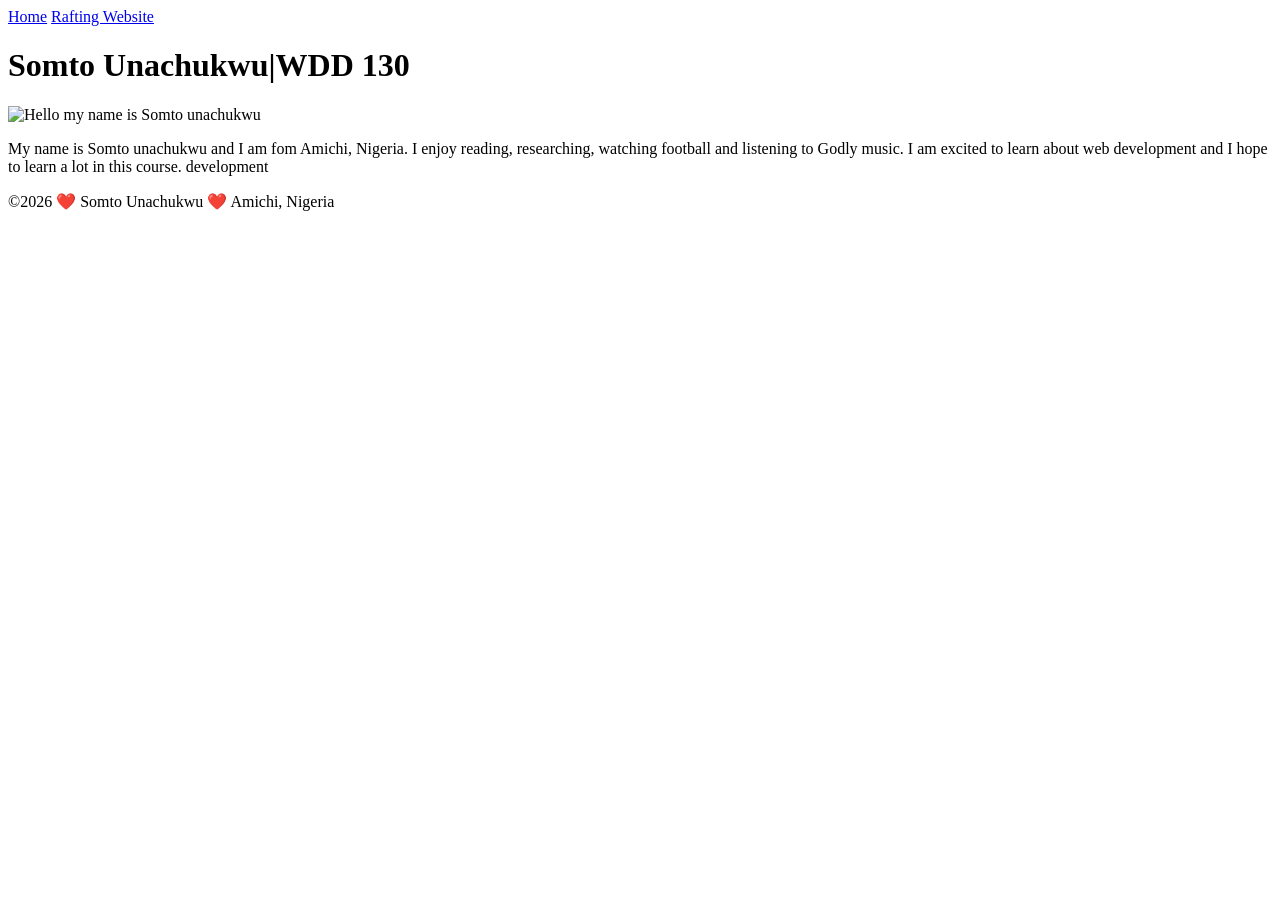
==== index.html @ d24b2b2c "added code" ====
<!DOCTYPE html>
<html lang="en">

<head>
    <meta charset="UTF-8">
    <meta name="viewport" content="width=device-width, initial-scale=1.0">
    <title>Somto Unachukwu|WDD 130 | Personal Homepage</title>
</head>

<body>
    <header>
        <nav>
            <a href="#">Home</a>
            <a href="wwr/">Rafting Website</a>
        </nav>
    </header>
    <main>
        <h1>Somto Unachukwu|WDD 130 </h1>
        <img src="images/profile.somto-unachukwu.png" alt="Hello my name is Somto unachukwu"
          width="200">
        <p>My name is Somto
            unachukwu and I am fom Amichi, Nigeria. I enjoy reading,
            researching, watching football and listening to Godly music.
            I am excited to learn about web development and
            I hope to learn a lot in this course.
            development </p>
    </main>
    <footer>
        <p>©2026 ❤️ Somto Unachukwu ❤️ Amichi, Nigeria
        </p>
    </footer>


</body>

</html>
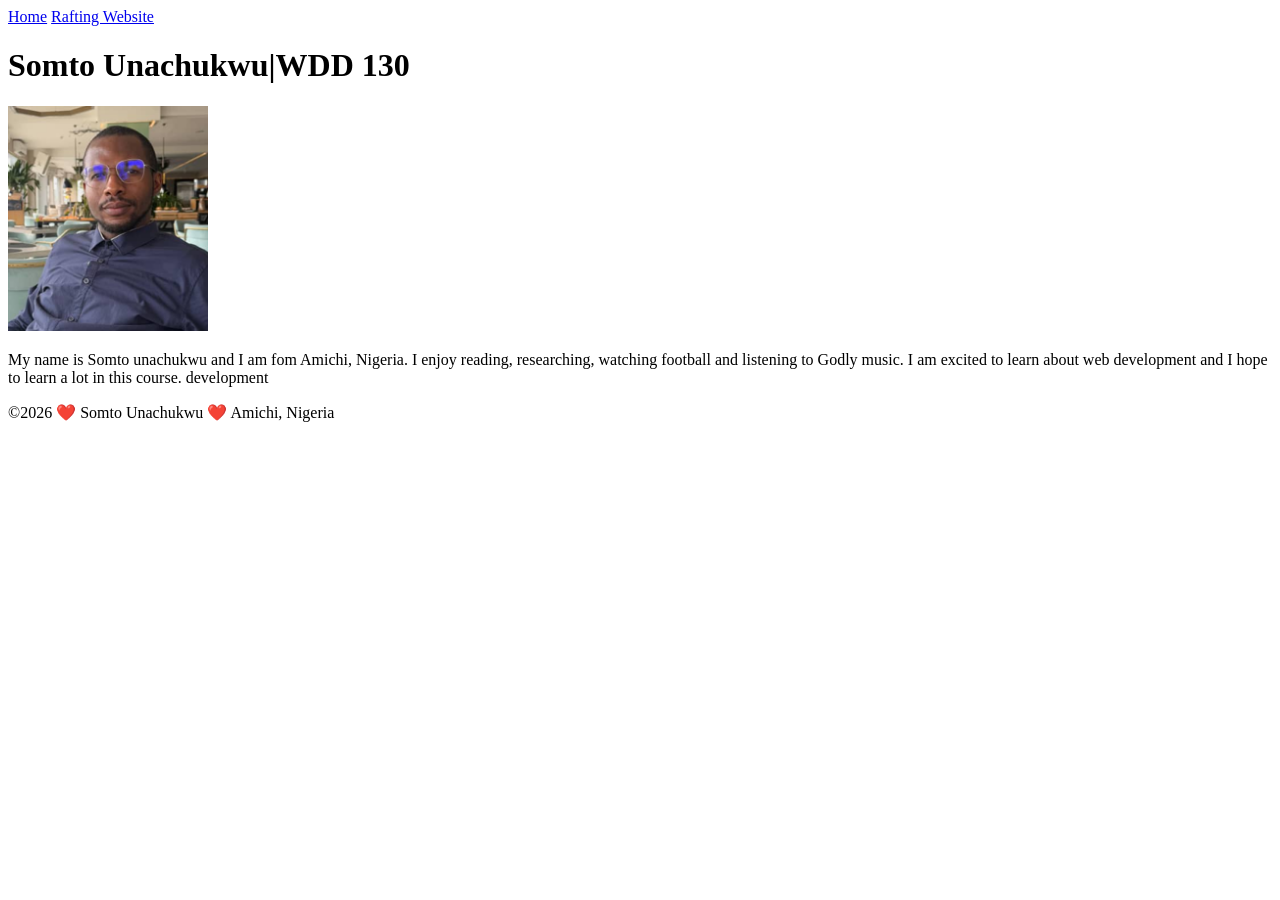
==== commit c10ef554: "added code" ====
--- a/index.html
+++ b/index.html
@@ -2,6 +2,7 @@
 <html lang="en">
 
 <head>
+    <link rel="stylesheet" href="styles/styles.css">
     <meta charset="UTF-8">
     <meta name="viewport" content="width=device-width, initial-scale=1.0">
     <title>Somto Unachukwu|WDD 130 | Personal Homepage</title>
@@ -16,8 +17,7 @@
     </header>
     <main>
         <h1>Somto Unachukwu|WDD 130 </h1>
-        <img src="images/profile.somto-unachukwu.png" alt="Hello my name is Somto unachukwu"
-          width="200">
+        <img src="images/profile.png" alt="Hello my name is Somto unachukwu" width="200">
         <p>My name is Somto
             unachukwu and I am fom Amichi, Nigeria. I enjoy reading,
             researching, watching football and listening to Godly music.
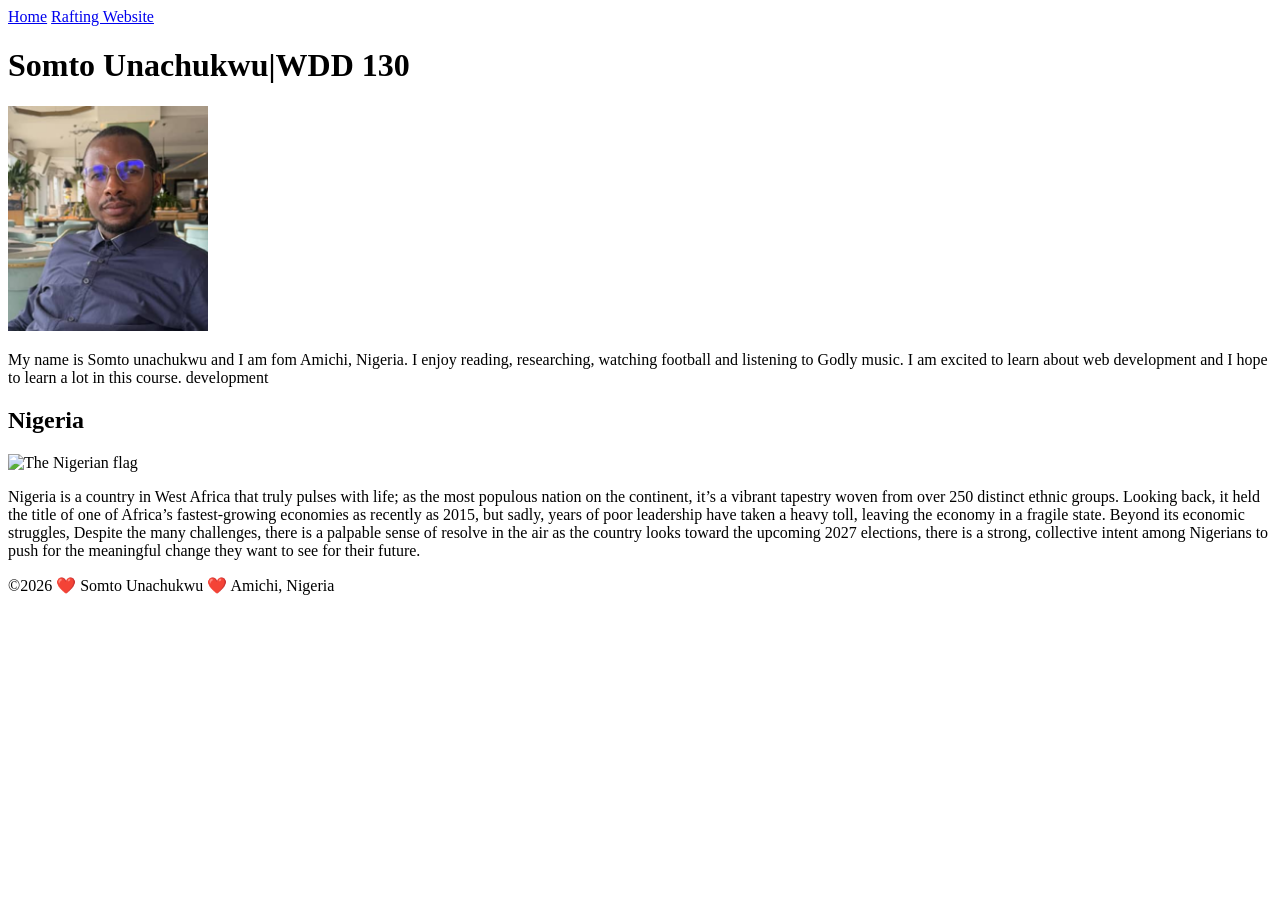
==== commit 1361a0ed: "added code" ====
--- a/index.html
+++ b/index.html
@@ -2,10 +2,12 @@
 <html lang="en">
 
 <head>
+    <meta name="Author" content="Somto Unachukwu">
     <link rel="stylesheet" href="styles/styles.css">
     <meta charset="UTF-8">
     <meta name="viewport" content="width=device-width, initial-scale=1.0">
     <title>Somto Unachukwu|WDD 130 | Personal Homepage</title>
+    <meta name="description" content="Somto Unachukwu's Software Development Page.">
 </head>
 
 <body>
@@ -25,6 +27,25 @@
             I hope to learn a lot in this course.
             development </p>
     </main>
+    <aside>
+        <h2>Nigeria</h2>
+        <img src="images/nigerian flag.jpg" alt="The Nigerian flag">
+        <p>Nigeria is a country in West Africa that truly pulses with life; as the most populous
+            nation on the
+            continent, it’s a vibrant tapestry woven from over 250 distinct ethnic groups. Looking
+            back, it held
+            the title of one of Africa’s fastest-growing economies as recently as 2015, but sadly,
+            years of poor
+            leadership have taken a heavy toll, leaving the economy in a fragile state.
+
+            Beyond its economic struggles, Despite the many challenges, there is
+            a palpable
+            sense of resolve in the air as the country looks toward the upcoming 2027 elections,
+            there is a
+            strong, collective intent among Nigerians to push for the meaningful change they want to
+            see for
+            their future.</p>
+    </aside>
     <footer>
         <p>©2026 ❤️ Somto Unachukwu ❤️ Amichi, Nigeria
         </p>
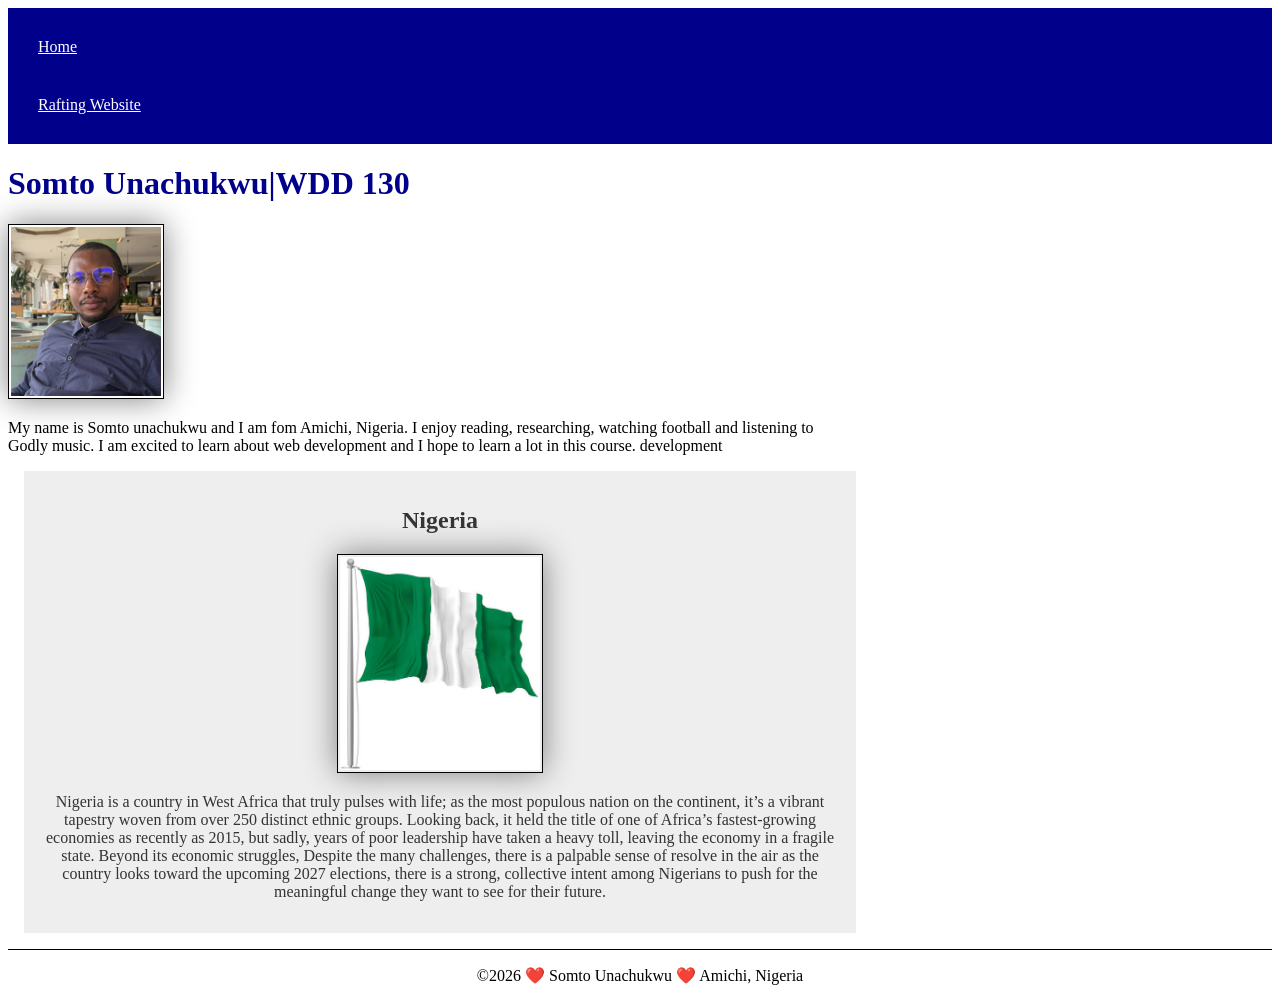
==== commit 245c0d60: "added code" ====
--- a/index.html
+++ b/index.html
@@ -2,12 +2,13 @@
 <html lang="en">
 
 <head>
-    <meta name="Author" content="Somto Unachukwu">
+    <meta name="author" content="Somto Unachukwu">
     <link rel="stylesheet" href="styles/styles.css">
     <meta charset="UTF-8">
     <meta name="viewport" content="width=device-width, initial-scale=1.0">
     <title>Somto Unachukwu|WDD 130 | Personal Homepage</title>
-    <meta name="description" content="Somto Unachukwu's Software Development Page.">
+    <meta name="description"
+      content="Somto Unachukwu's Software Development Personal introduction Page.">
 </head>
 
 <body>
@@ -29,7 +30,7 @@
     </main>
     <aside>
         <h2>Nigeria</h2>
-        <img src="images/nigerian flag.jpg" alt="The Nigerian flag">
+        <img src="images/nigerian-flag.jpg" alt="The Nigerian flag">
         <p>Nigeria is a country in West Africa that truly pulses with life; as the most populous
             nation on the
             continent, it’s a vibrant tapestry woven from over 250 distinct ethnic groups. Looking
--- a/styles/styles.css
+++ b/styles/styles.css
@@ -0,0 +1,53 @@
+nav {
+    background-color: darkblue;
+    padding: 10px;
+}
+
+nav a {
+    color: white;
+    display: block;
+    padding: 20px;
+}
+
+h1 {
+    color: darkblue;
+}
+
+img,
+main img {
+    width: 150px;
+    height: auto;
+    border: 1px solid black;
+    padding: 2px;
+    box-shadow: 0 0 30px gray;
+}
+
+p {
+    padding: 0;
+}
+
+main {
+    max-width: 840px;
+}
+
+aside {
+    width: 50rem;
+    margin: 1rem;
+    border: 1px solid rgba(red, green, blue, alpha);
+    padding: 1rem;
+    background-color: #eee;
+    color: #333;
+    text-align: center;
+
+}
+
+aside img {
+    width: 200px;
+    height: auto;
+}
+
+footer {
+    margin-top: 15px;
+    border-top: 1px solid #000;
+    text-align: center;
+}
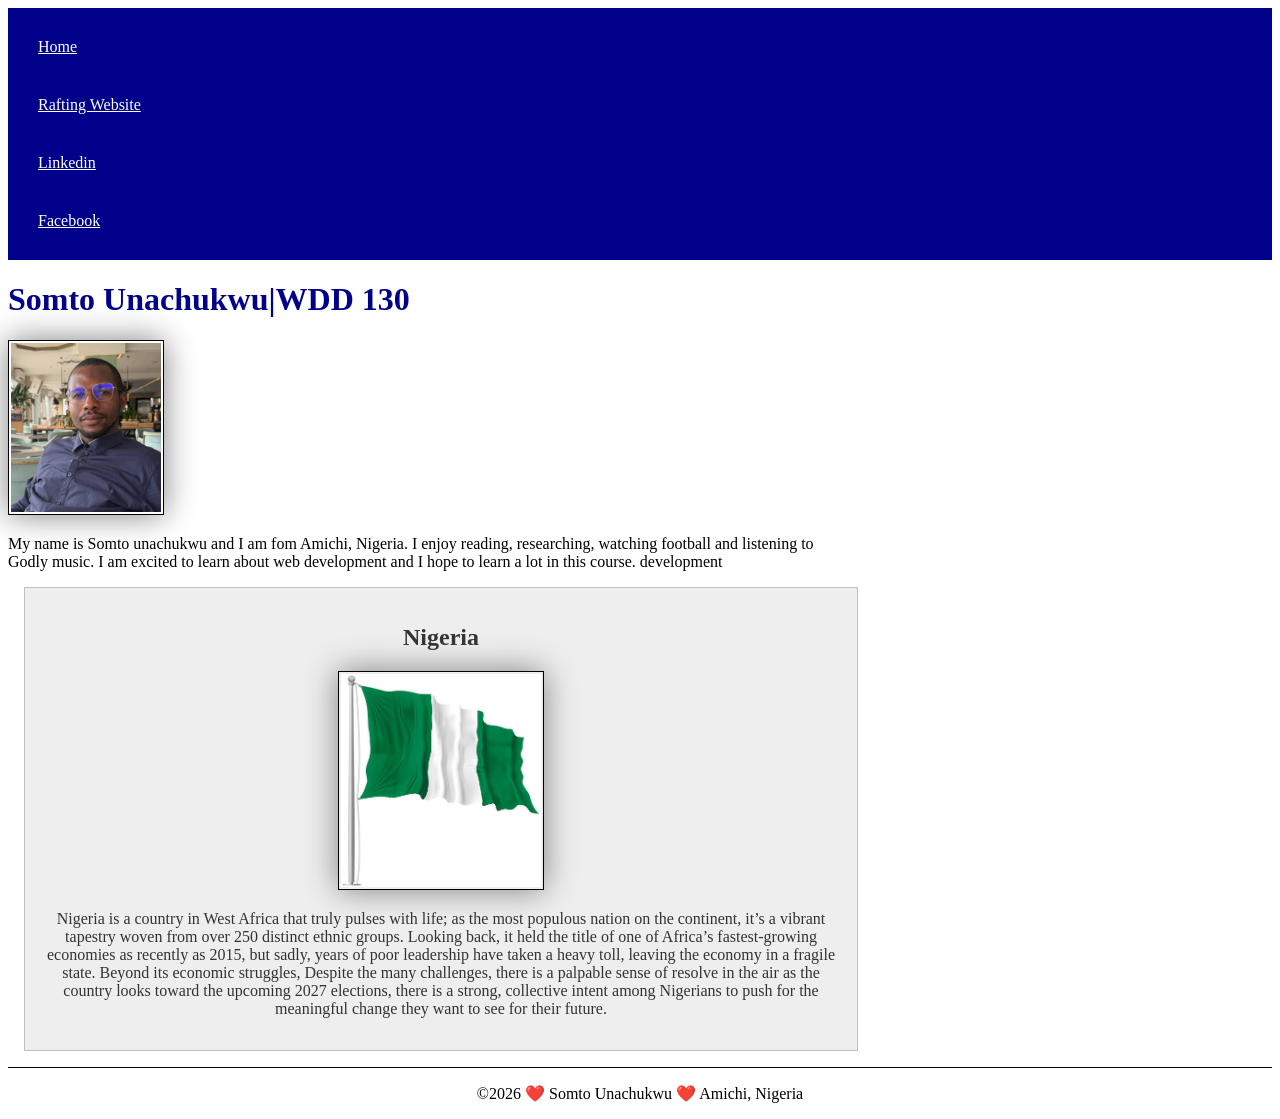
==== commit ae39cfdb: "added code" ====
--- a/index.html
+++ b/index.html
@@ -16,6 +16,8 @@
         <nav>
             <a href="#">Home</a>
             <a href="wwr/">Rafting Website</a>
+            <a href="www.linkedin.com/in/somtochukwu-christian-unachukwu-9a2537103">Linkedin</a>
+            <a href="https://www.facebook.com/">Facebook</a>
         </nav>
     </header>
     <main>
--- a/styles/styles.css
+++ b/styles/styles.css
@@ -1,23 +1,30 @@
+:root {
+    --heading-background-color: #00008b;
+    --heading-text-color: #ffffff;
+    --border: 1px solid black;
+
+}
+
 nav {
-    background-color: darkblue;
+    background-color: var(--heading-background-color);
     padding: 10px;
 }
 
 nav a {
-    color: white;
+    color: var(--heading-text-color);
     display: block;
     padding: 20px;
 }
 
 h1 {
-    color: darkblue;
+    color: var(--heading-background-color);
 }
 
 img,
 main img {
     width: 150px;
     height: auto;
-    border: 1px solid black;
+    border: var(--border);
     padding: 2px;
     box-shadow: 0 0 30px gray;
 }
@@ -33,7 +40,7 @@
 aside {
     width: 50rem;
     margin: 1rem;
-    border: 1px solid rgba(red, green, blue, alpha);
+    border: 1px solid rgb(0 0 0 / 0.2);
     padding: 1rem;
     background-color: #eee;
     color: #333;
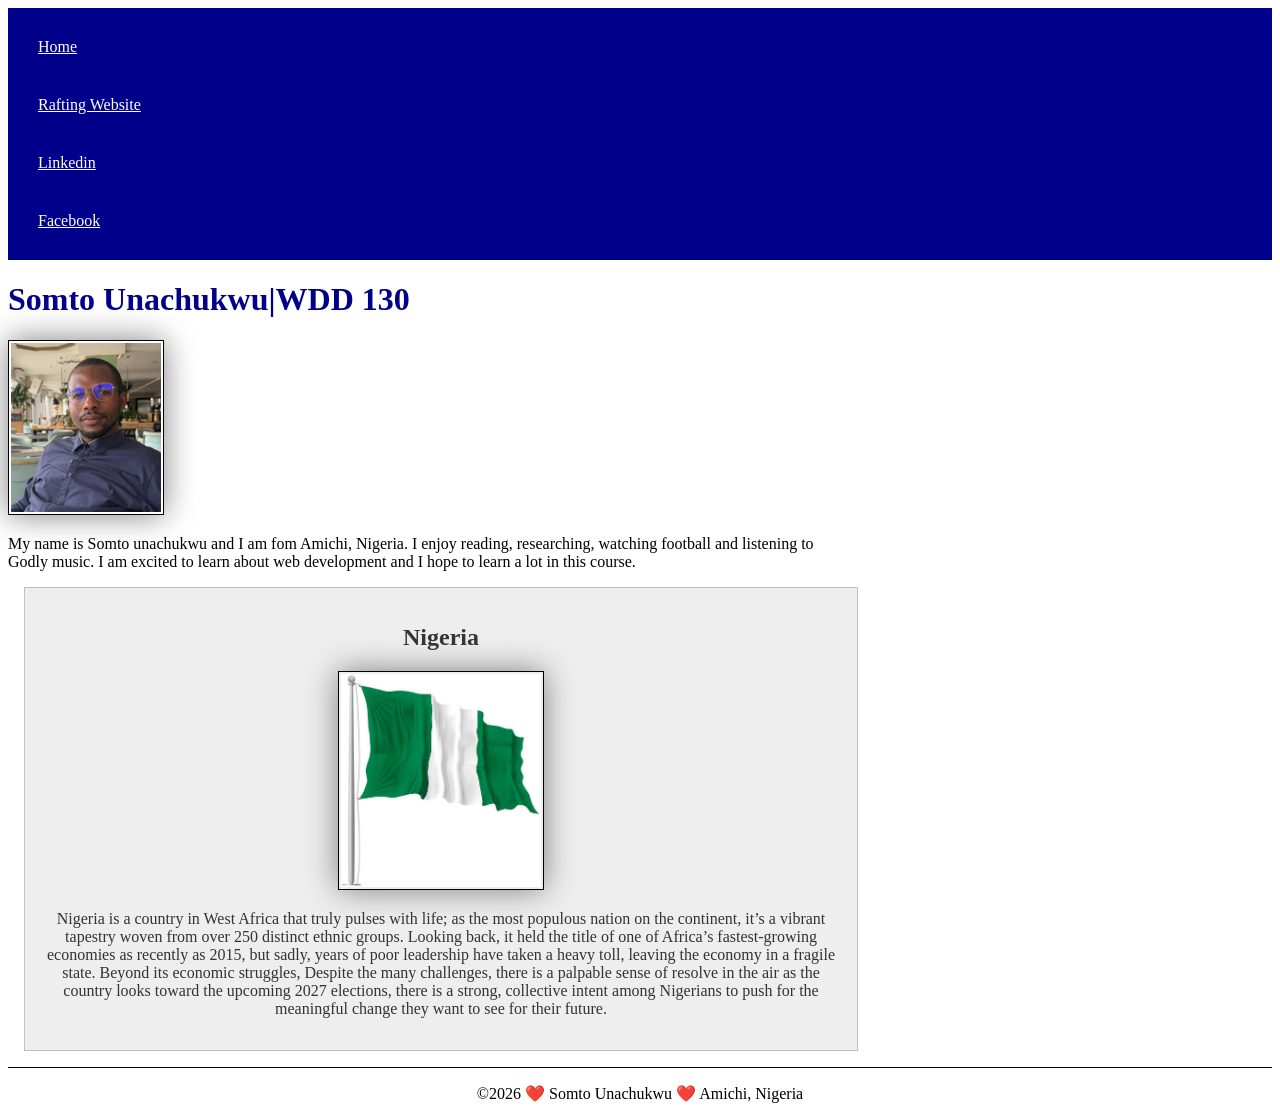
==== commit 6847ac4e: "added code" ====
--- a/index.html
+++ b/index.html
@@ -28,7 +28,7 @@
             researching, watching football and listening to Godly music.
             I am excited to learn about web development and
             I hope to learn a lot in this course.
-            development </p>
+        </p>
     </main>
     <aside>
         <h2>Nigeria</h2>
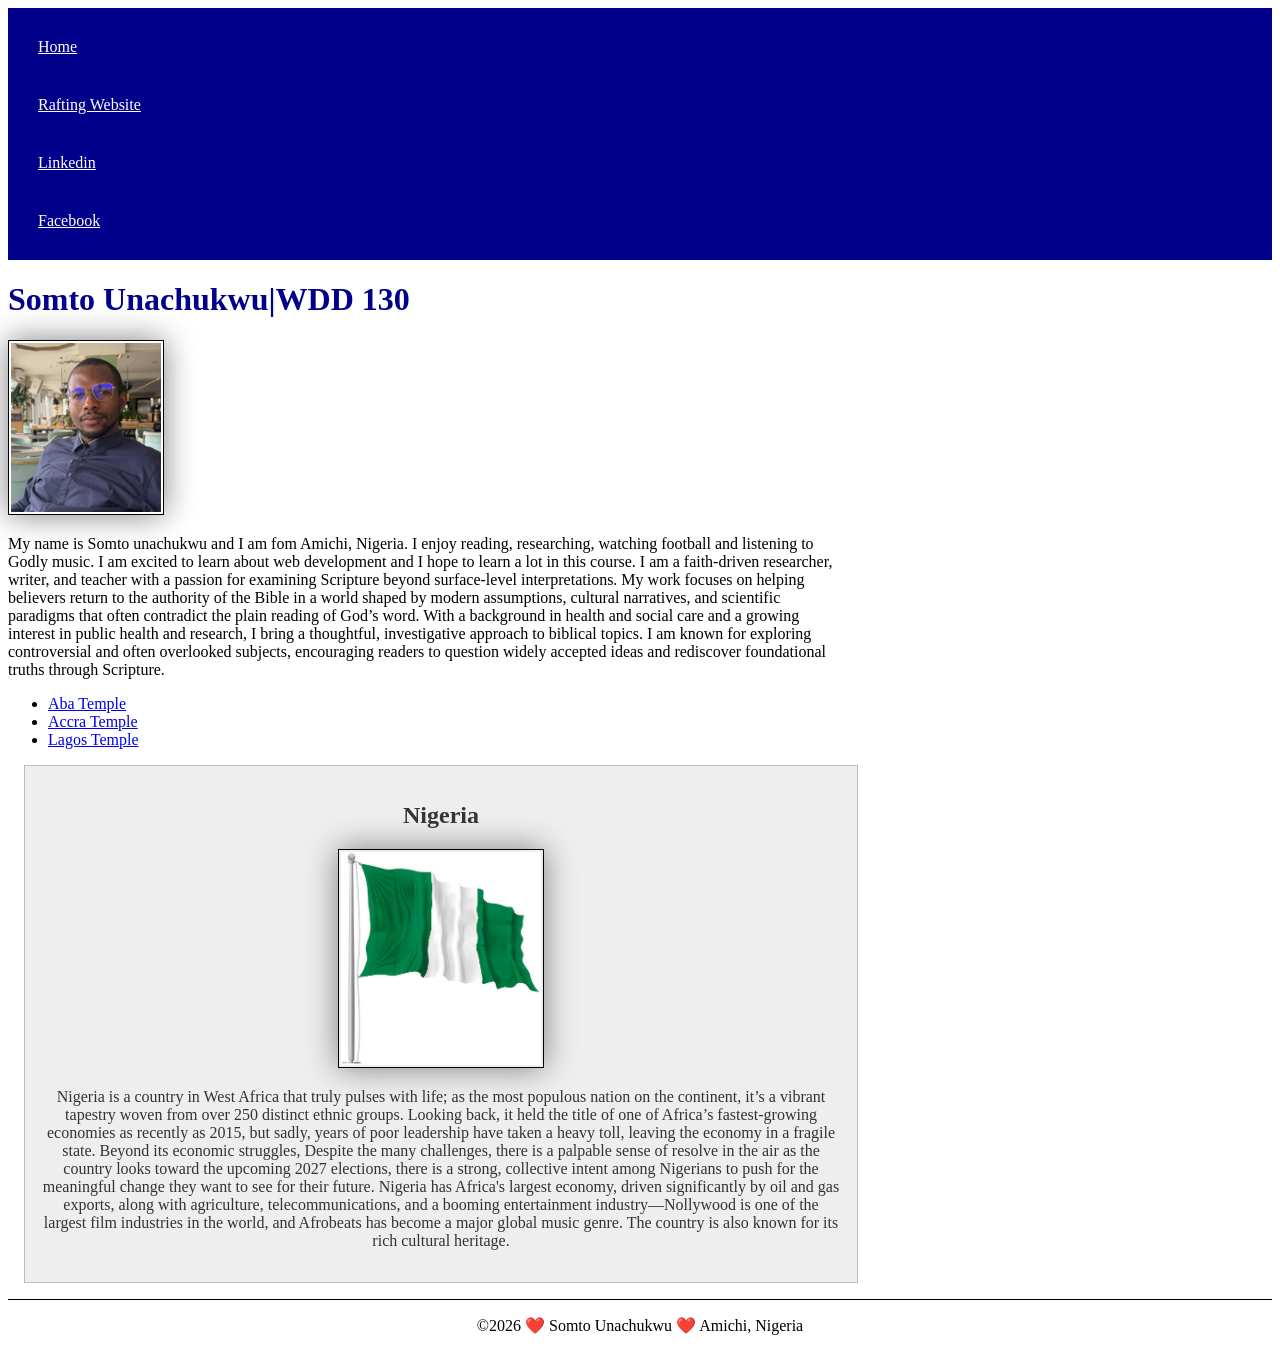
==== commit a957d2ad: "added code" ====
--- a/index.html
+++ b/index.html
@@ -27,10 +27,36 @@
             unachukwu and I am fom Amichi, Nigeria. I enjoy reading,
             researching, watching football and listening to Godly music.
             I am excited to learn about web development and
-            I hope to learn a lot in this course.
+            I hope to learn a lot in this course. I am a faith-driven researcher, writer, and
+            teacher with a passion for examining Scripture beyond
+            surface-level interpretations. My work focuses on helping believers return to the
+            authority of the
+            Bible in a world shaped by modern assumptions, cultural narratives, and scientific
+            paradigms that
+            often contradict the plain reading of God’s word. With a background in health and social
+            care and a growing interest in public health and research,
+            I bring a thoughtful, investigative approach to biblical topics. I am known for
+            exploring
+            controversial and often overlooked subjects, encouraging readers to question widely
+            accepted ideas
+            and rediscover foundational truths through Scripture.
+
+
         </p>
+        <ul class="box right-space ">
+            <li><a href="https://www.churchofjesuschrist.org/temples/details/aba-nigeria-temple?lang=eng"
+                  target="_blank">Aba
+                    Temple</a>
+            </li>
+            <li><a href="https://www.churchofjesuschrist.org/temples/details/accra-ghana-temple?lang=eng"
+                  target="_blank">Accra
+                    Temple</a></li>
+            <li><a href="https://www.churchofjesuschrist.org/temples/details/lagos-nigeria-temple?lang=eng"
+                  target="_blank">Lagos
+                    Temple</a></li>
+        </ul>
     </main>
-    <aside>
+    <aside class="box">
         <h2>Nigeria</h2>
         <img src="images/nigerian-flag.jpg" alt="The Nigerian flag">
         <p>Nigeria is a country in West Africa that truly pulses with life; as the most populous
@@ -47,7 +73,13 @@
             there is a
             strong, collective intent among Nigerians to push for the meaningful change they want to
             see for
-            their future.</p>
+            their future. Nigeria has Africa's largest economy, driven significantly by oil and gas
+            exports, along with
+            agriculture, telecommunications, and a booming entertainment industry—Nollywood is one
+            of the
+            largest film industries in the world, and Afrobeats has become a major global music
+            genre. The
+            country is also known for its rich cultural heritage. </p>
     </aside>
     <footer>
         <p>©2026 ❤️ Somto Unachukwu ❤️ Amichi, Nigeria
